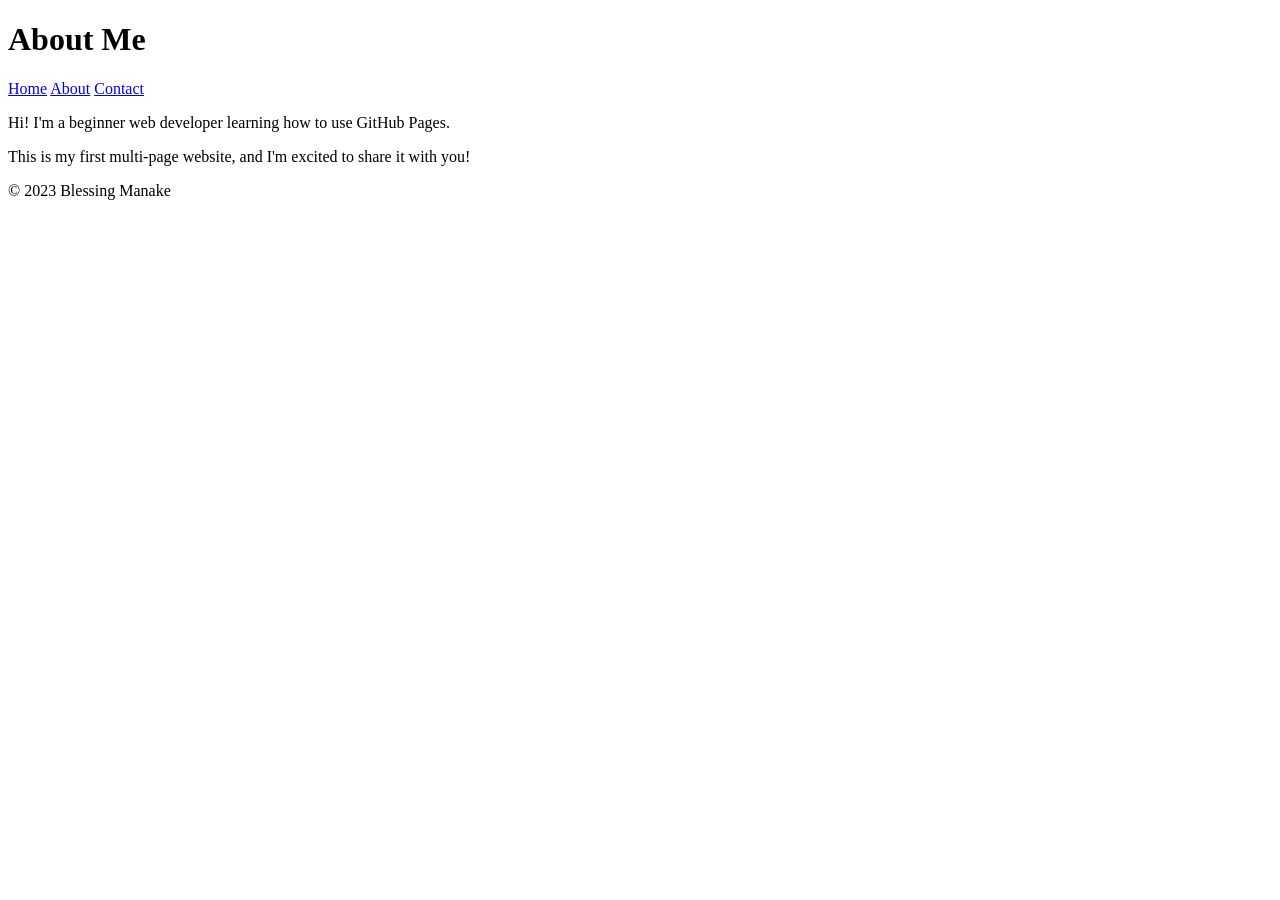
==== about.html @ ee54bcc5 "Added About and Contact pages with navigation" ====
<!DOCTYPE html>
<html lang="eng">
<head>
    <meta charset="UTF-8">
    <meta name="viewport" content="width=device-width, initial-scale=1.0">
    <title>About Me</title>
</head>
<body>
    <header>
        <h1>About Me</h1>
        <nav>
            <a href="index.html">Home</a>
            <a href="about.html">About</a>
            <a href="contact.html">Contact</a>
        </nav>
    </header>
    <main>
        <p>Hi! I'm a beginner web developer learning how to use GitHub Pages.</p>
        <p>This is my first multi-page website, and I'm excited to share it with you!</p>
    </main>
    
    
    <footer>
        <p>&copy; 2023 Blessing Manake</p>
        </footer>
</body>
</html>
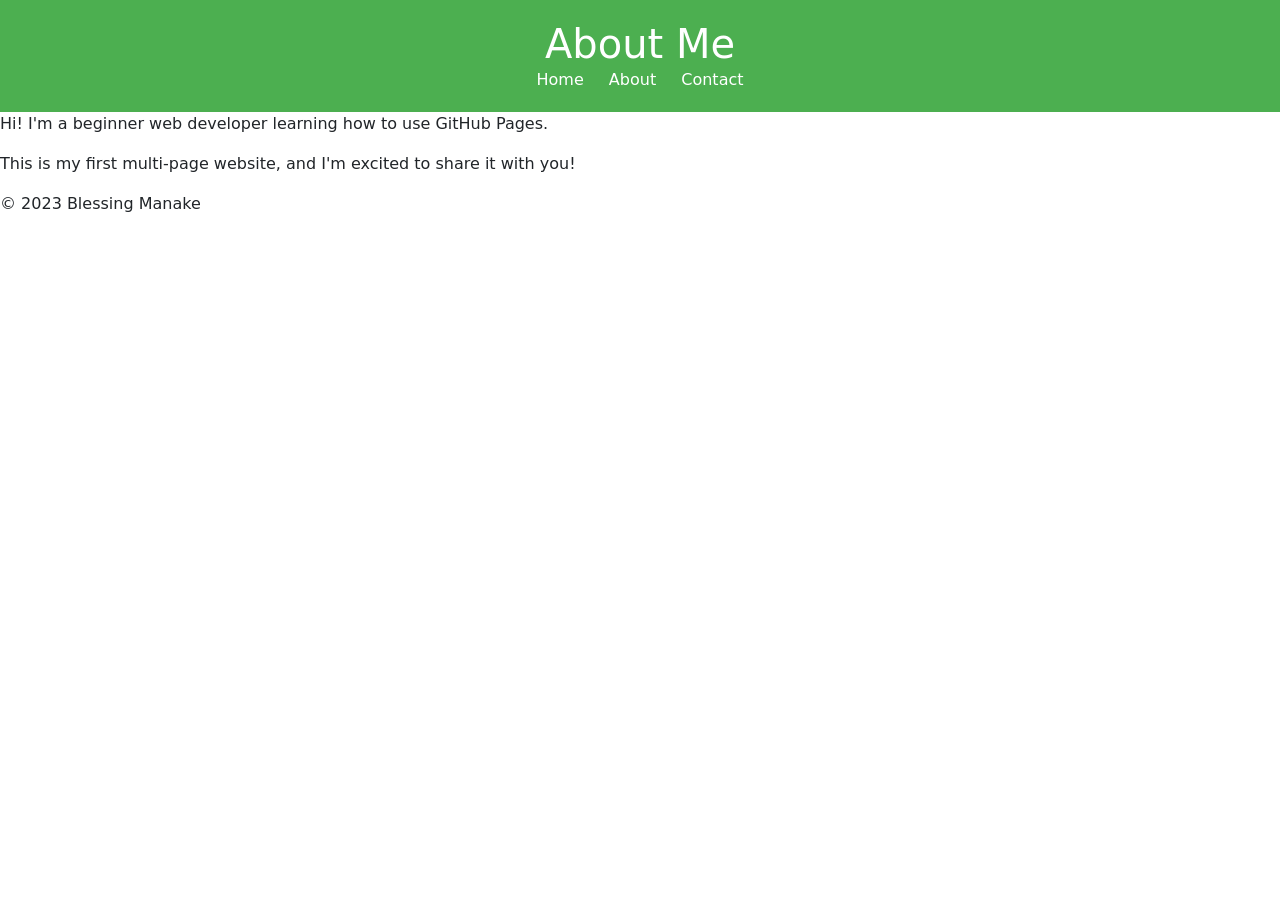
==== commit ac35ccd8: "Update about.html" ====
--- a/about.html
+++ b/about.html
@@ -4,6 +4,9 @@
     <meta charset="UTF-8">
     <meta name="viewport" content="width=device-width, initial-scale=1.0">
     <title>About Me</title>
+    <link rel="stylesheet" href="styles.css">
+    <!-- Bootstrap CSS --> 
+<link href="https://cdn.jsdelivr.net/npm/bootstrap@5.3.0/dist/css/bootstrap.min.css" rel="stylesheet"> 
 </head>
 <body>
     <header>
@@ -23,6 +26,12 @@
     <footer>
         <p>&copy; 2023 Blessing Manake</p>
         </footer>
+    <!-- Your content goes here --> 
+    <!-- Bootstrap JS and dependencies --> 
+
+    <script src="https://cdn.jsdelivr.net/npm/@popperjs/core@2.11.6/dist/umd/popper.min.js"></script> 
+
+    <script src="https://cdn.jsdelivr.net/npm/bootstrap@5.3.0/dist/js/bootstrap.min.js"></script>
 </body>
 </html>
         
--- a/styles.css
+++ b/styles.css
@@ -0,0 +1,128 @@
+selector {
+
+property: value;
+
+}
+body {
+
+font-family: Arial, sans-serif;
+
+color: #333;
+
+background-color: #f9f9f9;
+
+margin: 0;
+
+padding: 0;
+
+line-height: 1.6;
+
+}
+header {
+
+background-color: #4CAF50;
+
+color: white;
+
+padding: 20px;
+
+text-align: center;
+
+}
+
+
+header h1 {
+
+margin: 0;
+
+}
+
+
+nav a {
+
+color: white;
+
+text-decoration: none;
+
+margin: 0 10px;
+  nav a:hover {
+
+text-decoration: underline;
+
+}
+  main {
+
+padding: 20px;
+
+max-width: 800px;
+
+margin: 0 auto;
+
+}
+
+
+main img {
+
+max-width: 100%;
+
+height: auto;
+
+display: block;
+
+margin: 20px 0;
+
+}
+  footer {
+
+background-color: #333;
+
+color: white;
+
+text-align: center;
+
+padding: 10px;
+
+position: fixed;
+
+bottom: 0;
+
+width: 100%;
+
+}
+  p {
+
+font-size: 1.1em;
+
+}
+
+
+a {
+
+color: #4CAF50;
+
+text-decoration: none;
+
+}
+
+
+a:hover {
+
+text-decoration: underline;
+
+}
+  img {
+
+border: 5px solid #4CAF50;
+
+border-radius: 10px;
+
+}
+ main a[href^="mailto:"] {
+
+color: #ff5722;
+
+font-weight: bold;
+
+}
+  
+  
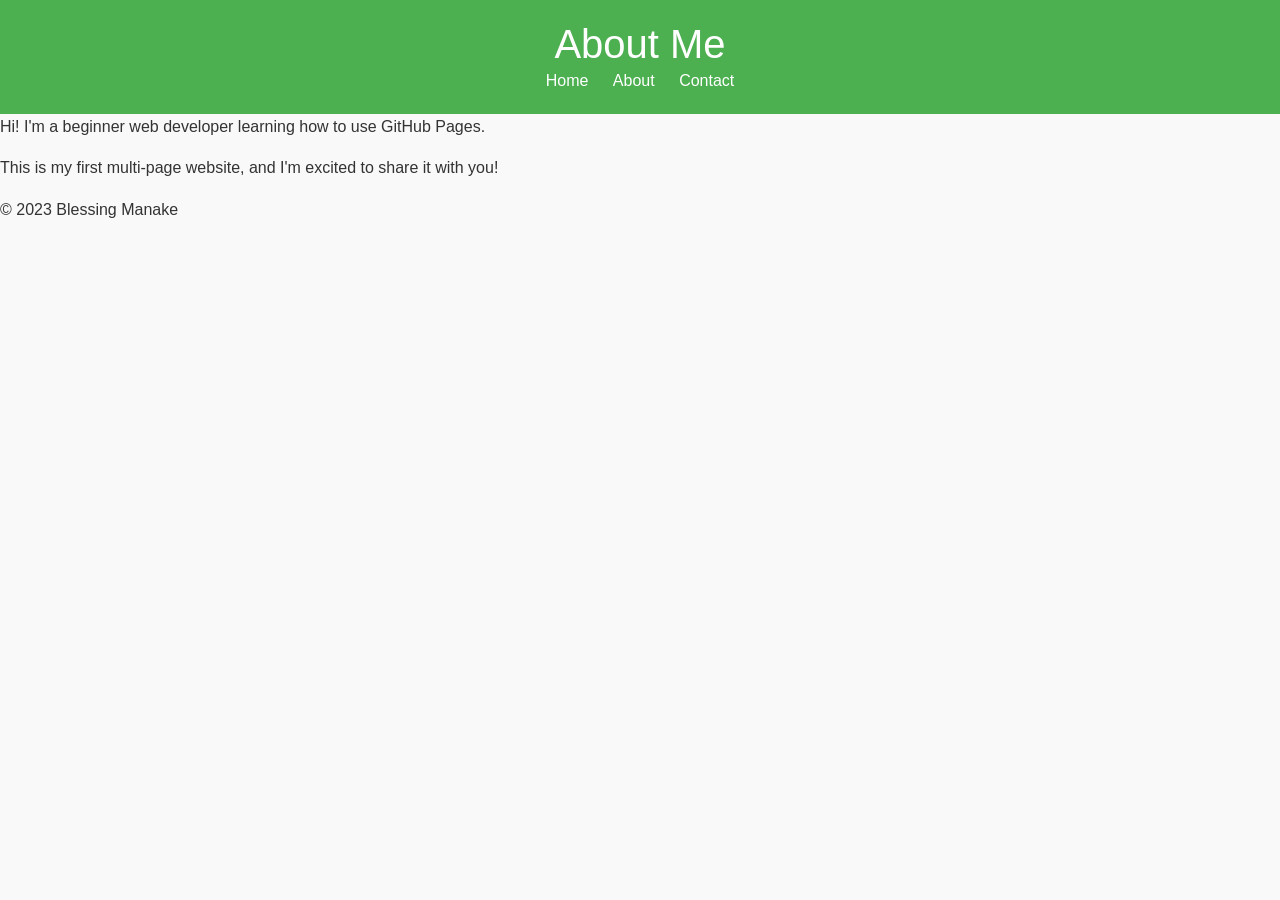
==== commit 35dc6950: "Update about.html" ====
--- a/about.html
+++ b/about.html
@@ -4,9 +4,9 @@
     <meta charset="UTF-8">
     <meta name="viewport" content="width=device-width, initial-scale=1.0">
     <title>About Me</title>
-    <link rel="stylesheet" href="styles.css">
     <!-- Bootstrap CSS --> 
 <link href="https://cdn.jsdelivr.net/npm/bootstrap@5.3.0/dist/css/bootstrap.min.css" rel="stylesheet"> 
+    <link rel="stylesheet" href="styles.css"> 
 </head>
 <body>
     <header>
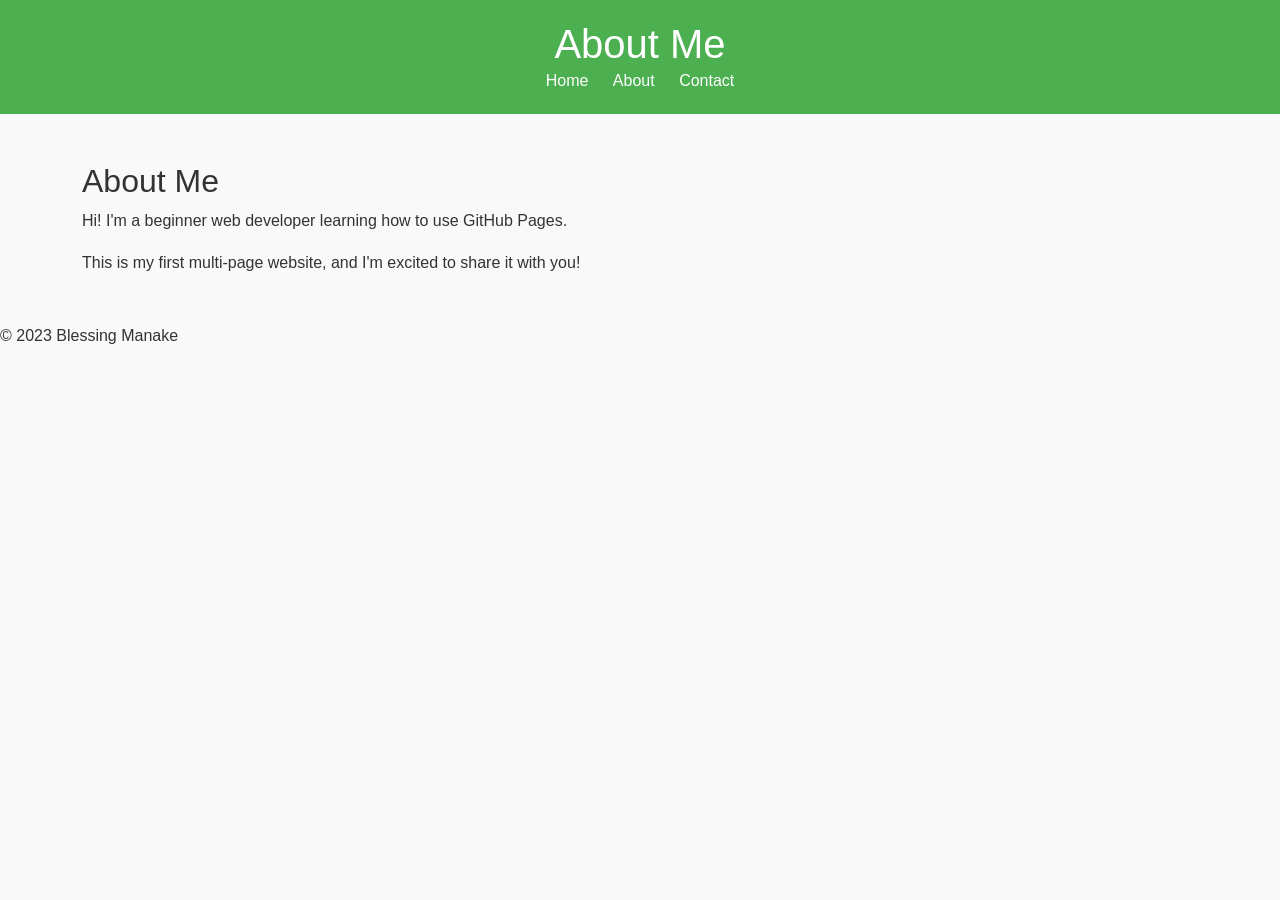
==== commit ea6b9e8d: "Update about.html" ====
--- a/about.html
+++ b/about.html
@@ -17,9 +17,10 @@
             <a href="contact.html">Contact</a>
         </nav>
     </header>
-    <main>
-        <p>Hi! I'm a beginner web developer learning how to use GitHub Pages.</p>
-        <p>This is my first multi-page website, and I'm excited to share it with you!</p>
+    <main class="container my-5"> 
+    <h2>About Me</h2> 
+    <p>Hi! I'm a beginner web developer learning how to use GitHub Pages.</p> 
+    <p>This is my first multi-page website, and I'm excited to share it with you!</p> 
     </main>
     
     
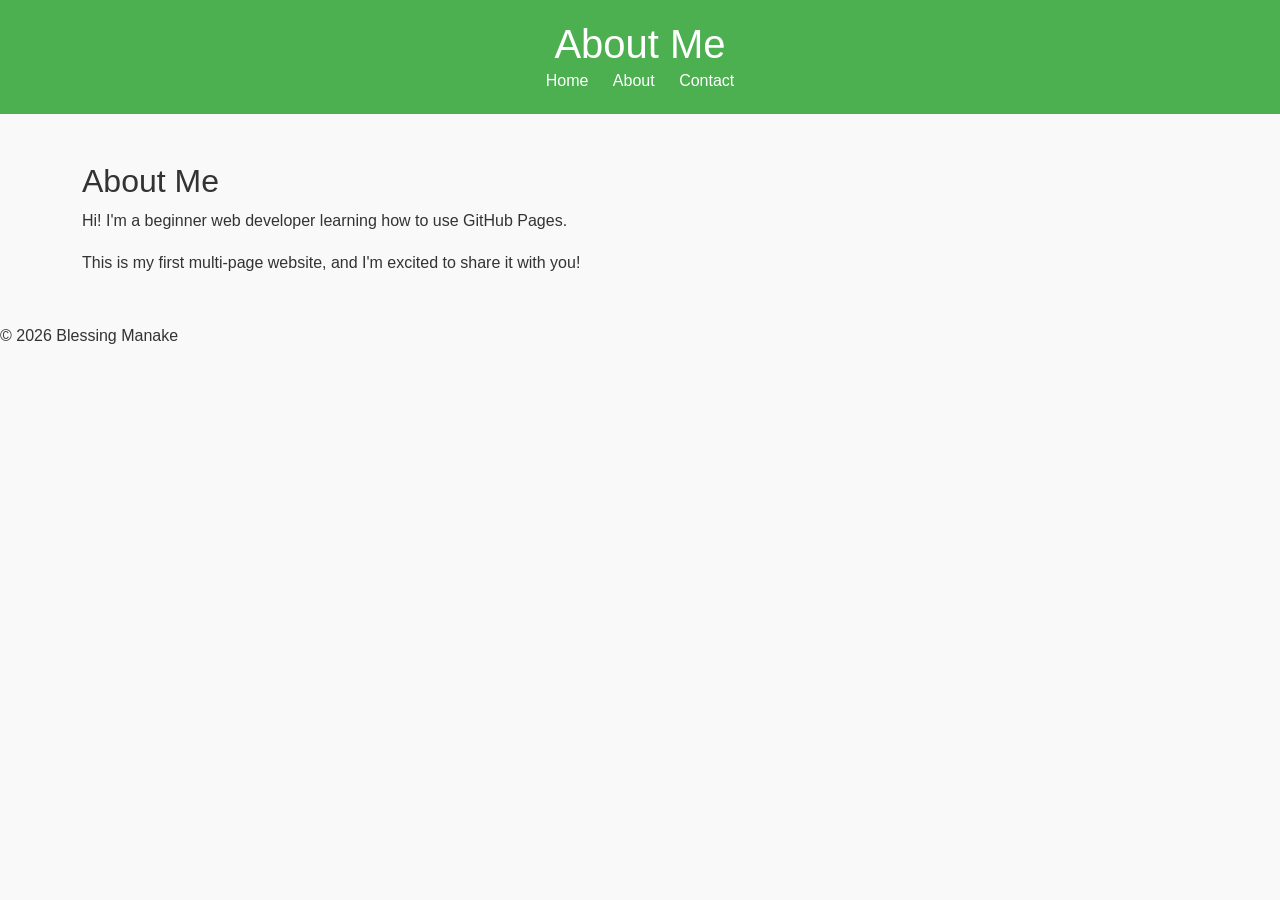
==== commit 07716618: "Update copyright year in about.html" ====
--- a/about.html
+++ b/about.html
@@ -25,7 +25,7 @@
     
     
     <footer>
-        <p>&copy; 2023 Blessing Manake</p>
+        <p>&copy; 2026 Blessing Manake</p>
         </footer>
     <!-- Your content goes here --> 
     <!-- Bootstrap JS and dependencies --> 
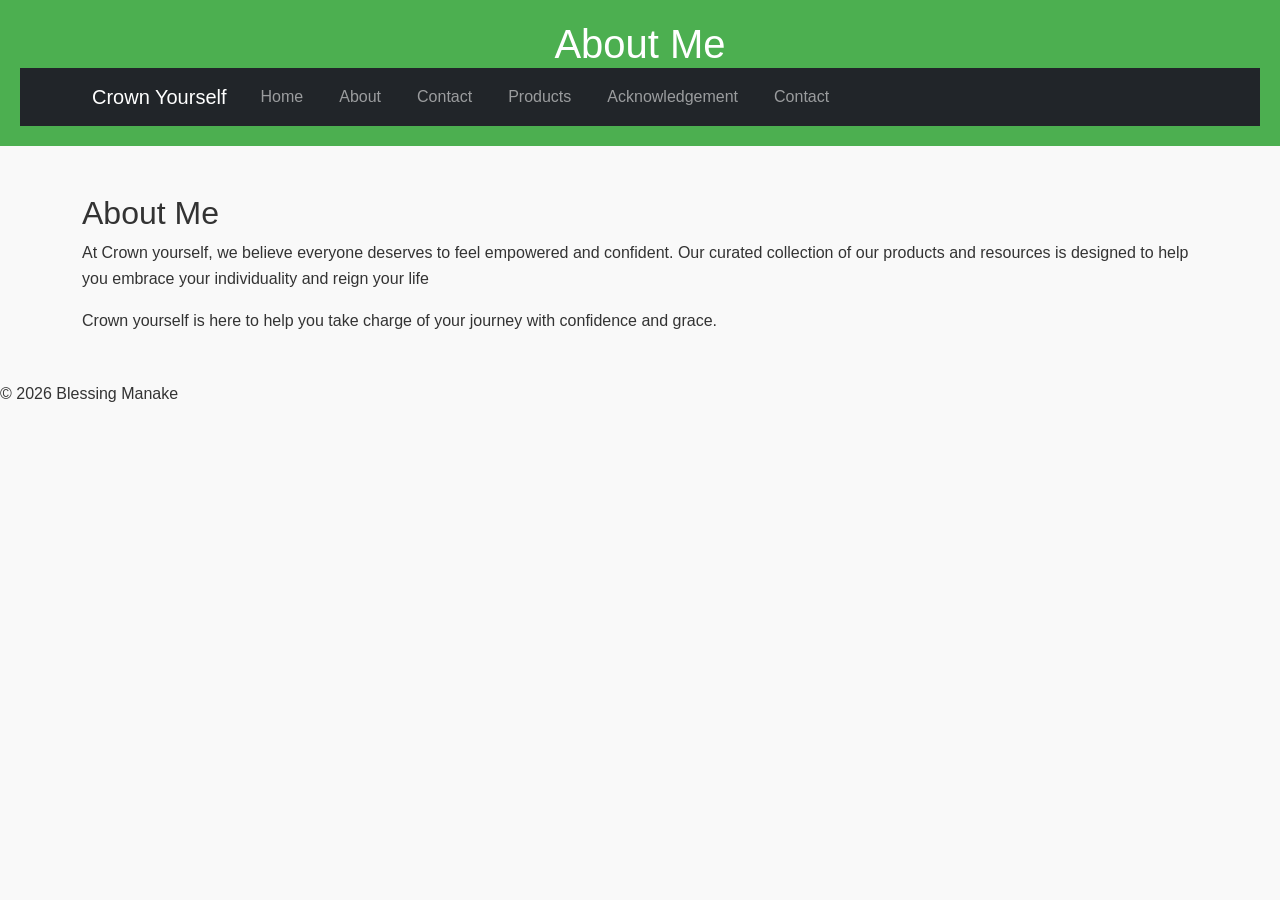
==== commit 43f6c465: "Update about.html" ====
--- a/about.html
+++ b/about.html
@@ -12,15 +12,41 @@
     <header>
         <h1>About Me</h1>
         <nav>
-            <a href="index.html">Home</a>
-            <a href="about.html">About</a>
-            <a href="contact.html">Contact</a>
-        </nav>
+             <nav class="navbar navbar-expand-lg navbar-dark bg-dark"> 
+        <div class="container"> 
+            <a class="navbar-brand" href="index.html">Crown Yourself</a> 
+            <button class="navbar-toggler" type="button" data-bs-toggle="collapse" data-bs-target="#navbarNav"> 
+                <span class="navbar-toggler-icon"></span> 
+            </button> 
+         <div class="collapse navbar-collapse" id="navbarNav"> 
+                <ul class="navbar-nav"> 
+                    <li class="nav-item"> 
+                        <a class="nav-link" href="index.html">Home</a> 
+                    </li> 
+                    <li class="nav-item"> 
+                        <a class="nav-link" href="about.html">About</a> 
+                    </li> 
+                    <li class="nav-item"> 
+                        <a class="nav-link" href="contact.html">Contact</a> 
+                    </li>    
+                    <li class="nav-item">
+                       <a class="nav-link" href="products.html">Products</a>
+                    </li>   
+                    <li class="nav-item">
+                        <a class="nav-link" href="acknowledgement-2.html">Acknowledgement</a>
+                    </li>
+                    <li class="nav-item">
+                        <a class="nav-link" href="contact-2.html">Contact</a>
+                    </li> 
+                </ul> 
+            </div> 
+        </div> 
+         </nav>      
     </header>
     <main class="container my-5"> 
     <h2>About Me</h2> 
-    <p>Hi! I'm a beginner web developer learning how to use GitHub Pages.</p> 
-    <p>This is my first multi-page website, and I'm excited to share it with you!</p> 
+    <p>At Crown yourself, we believe everyone deserves to feel empowered and confident. Our curated collection of our products and resources is designed to help you embrace your individuality and reign your life</p> 
+    <p>Crown yourself is here to help you take charge of your journey with confidence and grace.</p> 
     </main>
     
     
